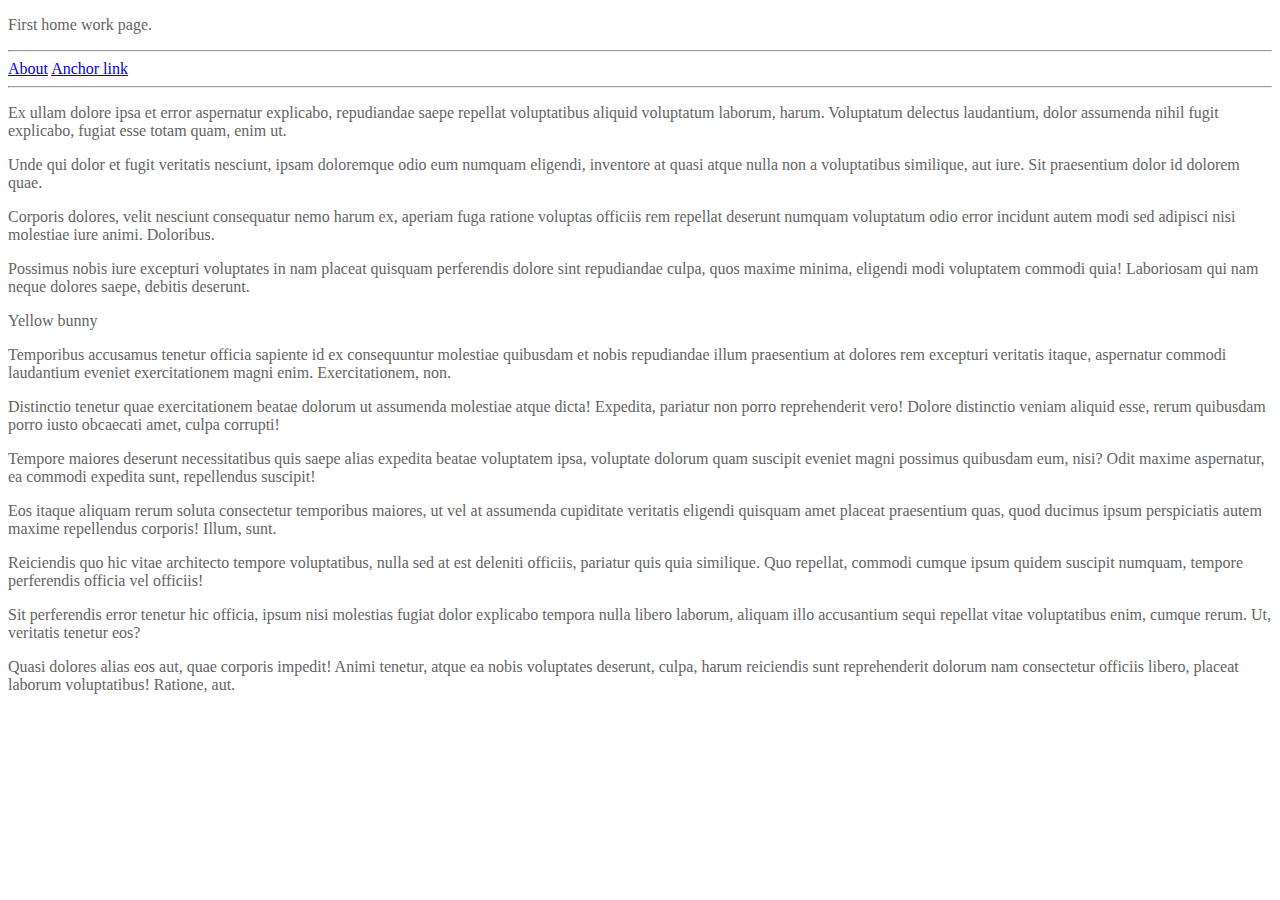
==== about.html @ 7c59e397 "home work2" ====
<!DOCTYPE html>
	 <html lang="en">
		<head>
			<meta charset="UTF-8" />
			<meta http-equiv="X-UA-Compatible" content="IE-edge, chrome=1" />
			<meta name="description" content="Demo Project" />
			<meta neme="keywords" content="web, app, html, css" />
			<meta name="author" content="Maksm Aan" />
			<meta name="viewport" content="width=device-width, initial-scele=1" />
			<link rel="stylesheet" type="text/css" href="css/main.css" />
			<title>HTML homework #1</title>
		</head>
	<body>
		<p title="example">First home work page.</p>
		<!-- comments / hints in the code -->
		<hr>
		<a href="about.html">About</a>
		<a href="#anchor">Anchor link</a>
		<hr>
		<p>Ex ullam dolore ipsa et error aspernatur explicabo, repudiandae saepe repellat voluptatibus aliquid voluptatum laborum, harum. Voluptatum delectus laudantium, dolor assumenda nihil fugit explicabo, fugiat esse totam quam, enim ut.</p>
		<p>Unde qui dolor et fugit veritatis nesciunt, ipsam doloremque odio eum numquam eligendi, inventore at quasi atque nulla non a voluptatibus similique, aut iure. Sit praesentium dolor id dolorem quae.</p>
		<p>Corporis dolores, velit nesciunt consequatur nemo harum ex, aperiam fuga ratione voluptas officiis rem repellat deserunt numquam voluptatum odio error incidunt autem modi sed adipisci nisi molestiae iure animi. Doloribus.</p>
		
		<p>Possimus nobis iure excepturi voluptates in nam placeat quisquam perferendis dolore sint repudiandae culpa, quos maxime minima, eligendi modi voluptatem commodi quia! Laboriosam qui nam neque dolores saepe, debitis deserunt.</p>
		<p id="anchor">Yellow bunny</p>
		<p>Temporibus accusamus tenetur officia sapiente id ex consequuntur molestiae quibusdam et nobis repudiandae illum praesentium at dolores rem excepturi veritatis itaque, aspernatur commodi laudantium eveniet exercitationem magni enim. Exercitationem, non.</p>
		<p>Distinctio tenetur quae exercitationem beatae dolorum ut assumenda molestiae atque dicta! Expedita, pariatur non porro reprehenderit vero! Dolore distinctio veniam aliquid esse, rerum quibusdam porro iusto obcaecati amet, culpa corrupti!</p>
		<p>Tempore maiores deserunt necessitatibus quis saepe alias expedita beatae voluptatem ipsa, voluptate dolorum quam suscipit eveniet magni possimus quibusdam eum, nisi? Odit maxime aspernatur, ea commodi expedita sunt, repellendus suscipit!</p>
		<p>Eos itaque aliquam rerum soluta consectetur temporibus maiores, ut vel at assumenda cupiditate veritatis eligendi quisquam amet placeat praesentium quas, quod ducimus ipsum perspiciatis autem maxime repellendus corporis! Illum, sunt.</p>
		<p>Reiciendis quo hic vitae architecto tempore voluptatibus, nulla sed at est deleniti officiis, pariatur quis quia similique. Quo repellat, commodi cumque ipsum quidem suscipit numquam, tempore perferendis officia vel officiis!</p>
		<p>Sit perferendis error tenetur hic officia, ipsum nisi molestias fugiat dolor explicabo tempora nulla libero laborum, aliquam illo accusantium sequi repellat vitae voluptatibus enim, cumque rerum. Ut, veritatis tenetur eos?</p>
		<p>Quasi dolores alias eos aut, quae corporis impedit! Animi tenetur, atque ea nobis voluptates deserunt, culpa, harum reiciendis sunt reprehenderit dolorum nam consectetur officiis libero, placeat laborum voluptatibus! Ratione, aut.</p>
	</body>
</html>
---- css/main.css ----
body{
	color: #f6f6f6
}

img{
	border-radius: 50%;
	border: 2px solid #fff;
}

p{
	color: #646464;
}

.topic{
	color: #414141;
}
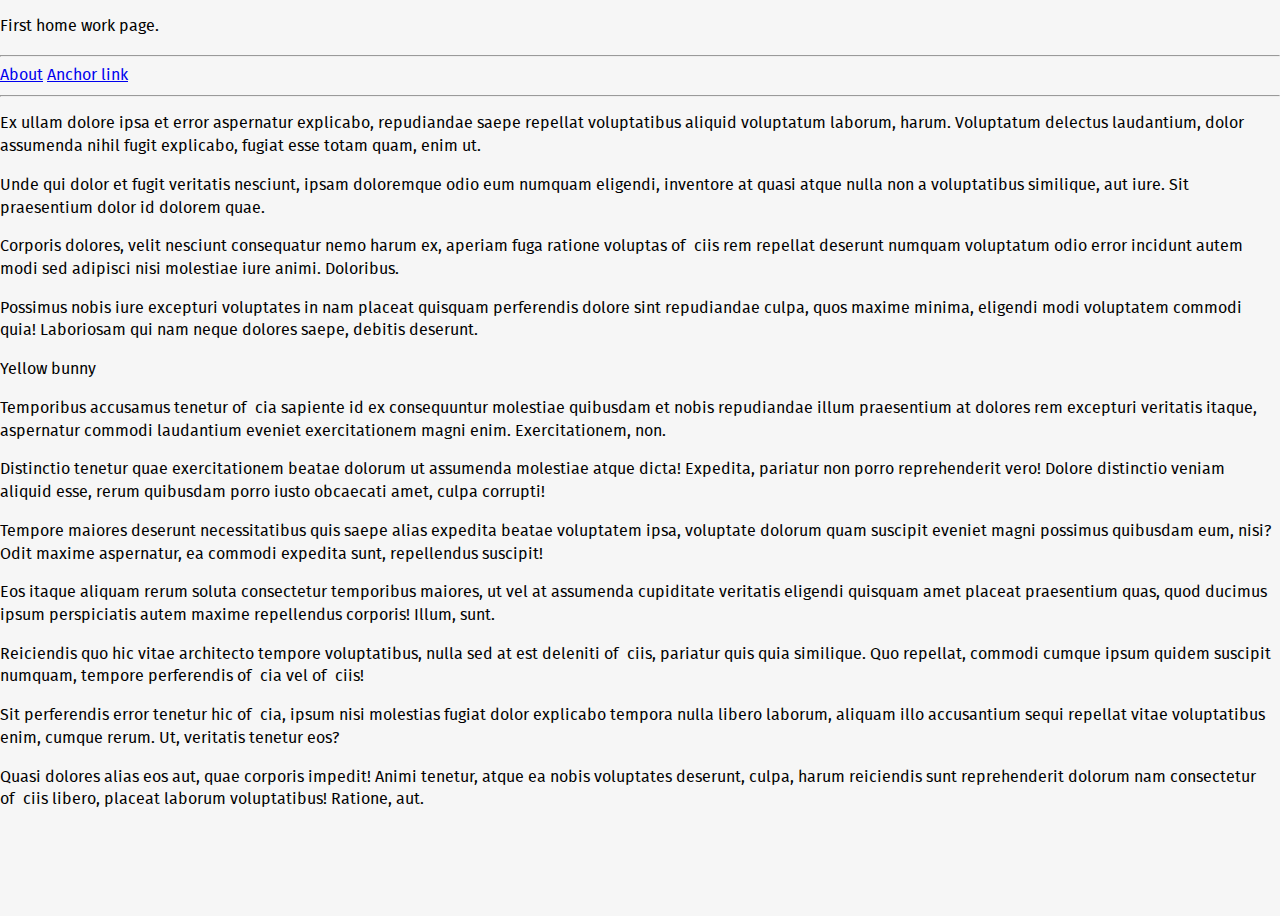
==== commit bd127c9e: "hoem work #3" ====
--- a/about.html
+++ b/about.html
@@ -6,7 +6,7 @@
 			<meta name="description" content="Demo Project" />
 			<meta neme="keywords" content="web, app, html, css" />
 			<meta name="author" content="Maksm Aan" />
-			<meta name="viewport" content="width=device-width, initial-scele=1" />
+			<meta name="viewport" content="width=device-width, initial-scele=1.0" />
 			<link rel="stylesheet" type="text/css" href="css/main.css" />
 			<title>HTML homework #1</title>
 		</head>
--- a/css/main.css
+++ b/css/main.css
@@ -1,16 +1,1736 @@
-body{
-	color: #f6f6f6
-}
-
-img{
-	border-radius: 50%;
-	border: 2px solid #fff;
-}
-
-p{
-	color: #646464;
-}
-
-.topic{
-	color: #414141;
-}+html, body { width: 100%; height: 100%; font-family: 'fira_sansregular'; -webkit-font-smoothing: antialiased; background: #f6f6f6; line-height: 1.42; }
+
+.wrapper { min-height: 100%; overflow: hidden; position: relative; min-width: 960px; }
+
+.wrapper:after { content: ""; height: 50px; display: block; }
+
+footer { background: #414141; height: 50px; margin-top: -50px; position: relative; min-width: 960px; }
+
+.maincontent { padding-bottom: 50px; }
+
+.container { width: 960px; margin: 0 auto; max-width: 940px; }
+
+ul { padding: 0; margin: 0; }
+
+li { list-style: none; }
+
+h1, h2, h3, h4, h5, h6 { margin: 0; font-weight: normal; }
+
+.clearfix:after, .clearfix:before { content: ""; display: table; }
+
+.clearfix:after { clear: both; }
+
+/*! Font Awesome 4.7.0 by @davegandy - http://fontawesome.io - @fontawesome License - http://fontawesome.io/license (Font: SIL OFL 1.1, CSS: MIT License) */
+/* FONT PATH -------------------------- */
+@font-face { font-family: 'FontAwesome'; src: url("../fonts/fontawesome-webfont.eot?v=4.7.0"); src: url("../fonts/fontawesome-webfont.eot?#iefix&v=4.7.0") format("embedded-opentype"), url("../fonts/fontawesome-webfont.woff2?v=4.7.0") format("woff2"), url("../fonts/fontawesome-webfont.woff?v=4.7.0") format("woff"), url("../fonts/fontawesome-webfont.ttf") format("truetype"), url("../fonts/fontawesome-webfont.svg?v=4.7.0#fontawesomeregular") format("svg"); font-weight: normal; font-style: normal; }
+
+.fa { display: inline-block; font: normal normal normal 14px/1 FontAwesome; font-size: inherit; text-rendering: auto; -webkit-font-smoothing: antialiased; -moz-osx-font-smoothing: grayscale; }
+
+/* makes the font 33% larger relative to the icon container */
+.fa-lg { font-size: 1.33333333em; line-height: 0.75em; vertical-align: -15%; }
+
+.fa-2x { font-size: 2em; }
+
+.fa-3x { font-size: 3em; }
+
+.fa-4x { font-size: 4em; }
+
+.fa-5x { font-size: 5em; }
+
+.fa-fw { width: 1.28571429em; text-align: center; }
+
+.fa-ul { padding-left: 0; margin-left: 2.14285714em; list-style-type: none; }
+
+.fa-ul > li { position: relative; }
+
+.fa-li { position: absolute; left: -2.14285714em; width: 2.14285714em; top: 0.14285714em; text-align: center; }
+
+.fa-li.fa-lg { left: -1.85714286em; }
+
+.fa-border { padding: .2em .25em .15em; border: solid 0.08em #eeeeee; border-radius: .1em; }
+
+.fa-pull-left { float: left; }
+
+.fa-pull-right { float: right; }
+
+.fa.fa-pull-left { margin-right: .3em; }
+
+.fa.fa-pull-right { margin-left: .3em; }
+
+/* Deprecated as of 4.4.0 */
+.pull-right { float: right; }
+
+.pull-left { float: left; }
+
+.fa.pull-left { margin-right: .3em; }
+
+.fa.pull-right { margin-left: .3em; }
+
+.fa-spin { -webkit-animation: fa-spin 2s infinite linear; animation: fa-spin 2s infinite linear; }
+
+.fa-pulse { -webkit-animation: fa-spin 1s infinite steps(8); animation: fa-spin 1s infinite steps(8); }
+
+@-webkit-keyframes fa-spin { 0% { -webkit-transform: rotate(0deg);
+    transform: rotate(0deg); }
+  100% { -webkit-transform: rotate(359deg);
+    transform: rotate(359deg); } }
+
+@keyframes fa-spin { 0% { -webkit-transform: rotate(0deg);
+    transform: rotate(0deg); }
+  100% { -webkit-transform: rotate(359deg);
+    transform: rotate(359deg); } }
+
+.fa-rotate-90 { -ms-filter: "progid:DXImageTransform.Microsoft.BasicImage(rotation=1)"; -webkit-transform: rotate(90deg); -ms-transform: rotate(90deg); transform: rotate(90deg); }
+
+.fa-rotate-180 { -ms-filter: "progid:DXImageTransform.Microsoft.BasicImage(rotation=2)"; -webkit-transform: rotate(180deg); -ms-transform: rotate(180deg); transform: rotate(180deg); }
+
+.fa-rotate-270 { -ms-filter: "progid:DXImageTransform.Microsoft.BasicImage(rotation=3)"; -webkit-transform: rotate(270deg); -ms-transform: rotate(270deg); transform: rotate(270deg); }
+
+.fa-flip-horizontal { -ms-filter: "progid:DXImageTransform.Microsoft.BasicImage(rotation=0, mirror=1)"; -webkit-transform: scale(-1, 1); -ms-transform: scale(-1, 1); transform: scale(-1, 1); }
+
+.fa-flip-vertical { -ms-filter: "progid:DXImageTransform.Microsoft.BasicImage(rotation=2, mirror=1)"; -webkit-transform: scale(1, -1); -ms-transform: scale(1, -1); transform: scale(1, -1); }
+
+:root .fa-rotate-90, :root .fa-rotate-180, :root .fa-rotate-270, :root .fa-flip-horizontal, :root .fa-flip-vertical { -webkit-filter: none; filter: none; }
+
+.fa-stack { position: relative; display: inline-block; width: 2em; height: 2em; line-height: 2em; vertical-align: middle; }
+
+.fa-stack-1x, .fa-stack-2x { position: absolute; left: 0; width: 100%; text-align: center; }
+
+.fa-stack-1x { line-height: inherit; }
+
+.fa-stack-2x { font-size: 2em; }
+
+.fa-inverse { color: #ffffff; }
+
+/* Font Awesome uses the Unicode Private Use Area (PUA) to ensure screen readers do not read off random characters that represent icons */
+.fa-glass:before { content: "\f000"; }
+
+.fa-music:before { content: "\f001"; }
+
+.fa-search:before { content: "\f002"; }
+
+.fa-envelope-o:before { content: "\f003"; }
+
+.fa-heart:before { content: "\f004"; }
+
+.fa-star:before { content: "\f005"; }
+
+.fa-star-o:before { content: "\f006"; }
+
+.fa-user:before { content: "\f007"; }
+
+.fa-film:before { content: "\f008"; }
+
+.fa-th-large:before { content: "\f009"; }
+
+.fa-th:before { content: "\f00a"; }
+
+.fa-th-list:before { content: "\f00b"; }
+
+.fa-check:before { content: "\f00c"; }
+
+.fa-remove:before, .fa-close:before, .fa-times:before { content: "\f00d"; }
+
+.fa-search-plus:before { content: "\f00e"; }
+
+.fa-search-minus:before { content: "\f010"; }
+
+.fa-power-off:before { content: "\f011"; }
+
+.fa-signal:before { content: "\f012"; }
+
+.fa-gear:before, .fa-cog:before { content: "\f013"; }
+
+.fa-trash-o:before { content: "\f014"; }
+
+.fa-home:before { content: "\f015"; }
+
+.fa-file-o:before { content: "\f016"; }
+
+.fa-clock-o:before { content: "\f017"; }
+
+.fa-road:before { content: "\f018"; }
+
+.fa-download:before { content: "\f019"; }
+
+.fa-arrow-circle-o-down:before { content: "\f01a"; }
+
+.fa-arrow-circle-o-up:before { content: "\f01b"; }
+
+.fa-inbox:before { content: "\f01c"; }
+
+.fa-play-circle-o:before { content: "\f01d"; }
+
+.fa-rotate-right:before, .fa-repeat:before { content: "\f01e"; }
+
+.fa-refresh:before { content: "\f021"; }
+
+.fa-list-alt:before { content: "\f022"; }
+
+.fa-lock:before { content: "\f023"; }
+
+.fa-flag:before { content: "\f024"; }
+
+.fa-headphones:before { content: "\f025"; }
+
+.fa-volume-off:before { content: "\f026"; }
+
+.fa-volume-down:before { content: "\f027"; }
+
+.fa-volume-up:before { content: "\f028"; }
+
+.fa-qrcode:before { content: "\f029"; }
+
+.fa-barcode:before { content: "\f02a"; }
+
+.fa-tag:before { content: "\f02b"; }
+
+.fa-tags:before { content: "\f02c"; }
+
+.fa-book:before { content: "\f02d"; }
+
+.fa-bookmark:before { content: "\f02e"; }
+
+.fa-print:before { content: "\f02f"; }
+
+.fa-camera:before { content: "\f030"; }
+
+.fa-font:before { content: "\f031"; }
+
+.fa-bold:before { content: "\f032"; }
+
+.fa-italic:before { content: "\f033"; }
+
+.fa-text-height:before { content: "\f034"; }
+
+.fa-text-width:before { content: "\f035"; }
+
+.fa-align-left:before { content: "\f036"; }
+
+.fa-align-center:before { content: "\f037"; }
+
+.fa-align-right:before { content: "\f038"; }
+
+.fa-align-justify:before { content: "\f039"; }
+
+.fa-list:before { content: "\f03a"; }
+
+.fa-dedent:before, .fa-outdent:before { content: "\f03b"; }
+
+.fa-indent:before { content: "\f03c"; }
+
+.fa-video-camera:before { content: "\f03d"; }
+
+.fa-photo:before, .fa-image:before, .fa-picture-o:before { content: "\f03e"; }
+
+.fa-pencil:before { content: "\f040"; }
+
+.fa-map-marker:before { content: "\f041"; }
+
+.fa-adjust:before { content: "\f042"; }
+
+.fa-tint:before { content: "\f043"; }
+
+.fa-edit:before, .fa-pencil-square-o:before { content: "\f044"; }
+
+.fa-share-square-o:before { content: "\f045"; }
+
+.fa-check-square-o:before { content: "\f046"; }
+
+.fa-arrows:before { content: "\f047"; }
+
+.fa-step-backward:before { content: "\f048"; }
+
+.fa-fast-backward:before { content: "\f049"; }
+
+.fa-backward:before { content: "\f04a"; }
+
+.fa-play:before { content: "\f04b"; }
+
+.fa-pause:before { content: "\f04c"; }
+
+.fa-stop:before { content: "\f04d"; }
+
+.fa-forward:before { content: "\f04e"; }
+
+.fa-fast-forward:before { content: "\f050"; }
+
+.fa-step-forward:before { content: "\f051"; }
+
+.fa-eject:before { content: "\f052"; }
+
+.fa-chevron-left:before { content: "\f053"; }
+
+.fa-chevron-right:before { content: "\f054"; }
+
+.fa-plus-circle:before { content: "\f055"; }
+
+.fa-minus-circle:before { content: "\f056"; }
+
+.fa-times-circle:before { content: "\f057"; }
+
+.fa-check-circle:before { content: "\f058"; }
+
+.fa-question-circle:before { content: "\f059"; }
+
+.fa-info-circle:before { content: "\f05a"; }
+
+.fa-crosshairs:before { content: "\f05b"; }
+
+.fa-times-circle-o:before { content: "\f05c"; }
+
+.fa-check-circle-o:before { content: "\f05d"; }
+
+.fa-ban:before { content: "\f05e"; }
+
+.fa-arrow-left:before { content: "\f060"; }
+
+.fa-arrow-right:before { content: "\f061"; }
+
+.fa-arrow-up:before { content: "\f062"; }
+
+.fa-arrow-down:before { content: "\f063"; }
+
+.fa-mail-forward:before, .fa-share:before { content: "\f064"; }
+
+.fa-expand:before { content: "\f065"; }
+
+.fa-compress:before { content: "\f066"; }
+
+.fa-plus:before { content: "\f067"; }
+
+.fa-minus:before { content: "\f068"; }
+
+.fa-asterisk:before { content: "\f069"; }
+
+.fa-exclamation-circle:before { content: "\f06a"; }
+
+.fa-gift:before { content: "\f06b"; }
+
+.fa-leaf:before { content: "\f06c"; }
+
+.fa-fire:before { content: "\f06d"; }
+
+.fa-eye:before { content: "\f06e"; }
+
+.fa-eye-slash:before { content: "\f070"; }
+
+.fa-warning:before, .fa-exclamation-triangle:before { content: "\f071"; }
+
+.fa-plane:before { content: "\f072"; }
+
+.fa-calendar:before { content: "\f073"; }
+
+.fa-random:before { content: "\f074"; }
+
+.fa-comment:before { content: "\f075"; }
+
+.fa-magnet:before { content: "\f076"; }
+
+.fa-chevron-up:before { content: "\f077"; }
+
+.fa-chevron-down:before { content: "\f078"; }
+
+.fa-retweet:before { content: "\f079"; }
+
+.fa-shopping-cart:before { content: "\f07a"; }
+
+.fa-folder:before { content: "\f07b"; }
+
+.fa-folder-open:before { content: "\f07c"; }
+
+.fa-arrows-v:before { content: "\f07d"; }
+
+.fa-arrows-h:before { content: "\f07e"; }
+
+.fa-bar-chart-o:before, .fa-bar-chart:before { content: "\f080"; }
+
+.fa-twitter-square:before { content: "\f081"; }
+
+.fa-facebook-square:before { content: "\f082"; }
+
+.fa-camera-retro:before { content: "\f083"; }
+
+.fa-key:before { content: "\f084"; }
+
+.fa-gears:before, .fa-cogs:before { content: "\f085"; }
+
+.fa-comments:before { content: "\f086"; }
+
+.fa-thumbs-o-up:before { content: "\f087"; }
+
+.fa-thumbs-o-down:before { content: "\f088"; }
+
+.fa-star-half:before { content: "\f089"; }
+
+.fa-heart-o:before { content: "\f08a"; }
+
+.fa-sign-out:before { content: "\f08b"; }
+
+.fa-linkedin-square:before { content: "\f08c"; }
+
+.fa-thumb-tack:before { content: "\f08d"; }
+
+.fa-external-link:before { content: "\f08e"; }
+
+.fa-sign-in:before { content: "\f090"; }
+
+.fa-trophy:before { content: "\f091"; }
+
+.fa-github-square:before { content: "\f092"; }
+
+.fa-upload:before { content: "\f093"; }
+
+.fa-lemon-o:before { content: "\f094"; }
+
+.fa-phone:before { content: "\f095"; }
+
+.fa-square-o:before { content: "\f096"; }
+
+.fa-bookmark-o:before { content: "\f097"; }
+
+.fa-phone-square:before { content: "\f098"; }
+
+.fa-twitter:before { content: "\f099"; }
+
+.fa-facebook-f:before, .fa-facebook:before { content: "\f09a"; }
+
+.fa-github:before { content: "\f09b"; }
+
+.fa-unlock:before { content: "\f09c"; }
+
+.fa-credit-card:before { content: "\f09d"; }
+
+.fa-feed:before, .fa-rss:before { content: "\f09e"; }
+
+.fa-hdd-o:before { content: "\f0a0"; }
+
+.fa-bullhorn:before { content: "\f0a1"; }
+
+.fa-bell:before { content: "\f0f3"; }
+
+.fa-certificate:before { content: "\f0a3"; }
+
+.fa-hand-o-right:before { content: "\f0a4"; }
+
+.fa-hand-o-left:before { content: "\f0a5"; }
+
+.fa-hand-o-up:before { content: "\f0a6"; }
+
+.fa-hand-o-down:before { content: "\f0a7"; }
+
+.fa-arrow-circle-left:before { content: "\f0a8"; }
+
+.fa-arrow-circle-right:before { content: "\f0a9"; }
+
+.fa-arrow-circle-up:before { content: "\f0aa"; }
+
+.fa-arrow-circle-down:before { content: "\f0ab"; }
+
+.fa-globe:before { content: "\f0ac"; }
+
+.fa-wrench:before { content: "\f0ad"; }
+
+.fa-tasks:before { content: "\f0ae"; }
+
+.fa-filter:before { content: "\f0b0"; }
+
+.fa-briefcase:before { content: "\f0b1"; }
+
+.fa-arrows-alt:before { content: "\f0b2"; }
+
+.fa-group:before, .fa-users:before { content: "\f0c0"; }
+
+.fa-chain:before, .fa-link:before { content: "\f0c1"; }
+
+.fa-cloud:before { content: "\f0c2"; }
+
+.fa-flask:before { content: "\f0c3"; }
+
+.fa-cut:before, .fa-scissors:before { content: "\f0c4"; }
+
+.fa-copy:before, .fa-files-o:before { content: "\f0c5"; }
+
+.fa-paperclip:before { content: "\f0c6"; }
+
+.fa-save:before, .fa-floppy-o:before { content: "\f0c7"; }
+
+.fa-square:before { content: "\f0c8"; }
+
+.fa-navicon:before, .fa-reorder:before, .fa-bars:before { content: "\f0c9"; }
+
+.fa-list-ul:before { content: "\f0ca"; }
+
+.fa-list-ol:before { content: "\f0cb"; }
+
+.fa-strikethrough:before { content: "\f0cc"; }
+
+.fa-underline:before { content: "\f0cd"; }
+
+.fa-table:before { content: "\f0ce"; }
+
+.fa-magic:before { content: "\f0d0"; }
+
+.fa-truck:before { content: "\f0d1"; }
+
+.fa-pinterest:before { content: "\f0d2"; }
+
+.fa-pinterest-square:before { content: "\f0d3"; }
+
+.fa-google-plus-square:before { content: "\f0d4"; }
+
+.fa-google-plus:before { content: "\f0d5"; }
+
+.fa-money:before { content: "\f0d6"; }
+
+.fa-caret-down:before { content: "\f0d7"; }
+
+.fa-caret-up:before { content: "\f0d8"; }
+
+.fa-caret-left:before { content: "\f0d9"; }
+
+.fa-caret-right:before { content: "\f0da"; }
+
+.fa-columns:before { content: "\f0db"; }
+
+.fa-unsorted:before, .fa-sort:before { content: "\f0dc"; }
+
+.fa-sort-down:before, .fa-sort-desc:before { content: "\f0dd"; }
+
+.fa-sort-up:before, .fa-sort-asc:before { content: "\f0de"; }
+
+.fa-envelope:before { content: "\f0e0"; }
+
+.fa-linkedin:before { content: "\f0e1"; }
+
+.fa-rotate-left:before, .fa-undo:before { content: "\f0e2"; }
+
+.fa-legal:before, .fa-gavel:before { content: "\f0e3"; }
+
+.fa-dashboard:before, .fa-tachometer:before { content: "\f0e4"; }
+
+.fa-comment-o:before { content: "\f0e5"; }
+
+.fa-comments-o:before { content: "\f0e6"; }
+
+.fa-flash:before, .fa-bolt:before { content: "\f0e7"; }
+
+.fa-sitemap:before { content: "\f0e8"; }
+
+.fa-umbrella:before { content: "\f0e9"; }
+
+.fa-paste:before, .fa-clipboard:before { content: "\f0ea"; }
+
+.fa-lightbulb-o:before { content: "\f0eb"; }
+
+.fa-exchange:before { content: "\f0ec"; }
+
+.fa-cloud-download:before { content: "\f0ed"; }
+
+.fa-cloud-upload:before { content: "\f0ee"; }
+
+.fa-user-md:before { content: "\f0f0"; }
+
+.fa-stethoscope:before { content: "\f0f1"; }
+
+.fa-suitcase:before { content: "\f0f2"; }
+
+.fa-bell-o:before { content: "\f0a2"; }
+
+.fa-coffee:before { content: "\f0f4"; }
+
+.fa-cutlery:before { content: "\f0f5"; }
+
+.fa-file-text-o:before { content: "\f0f6"; }
+
+.fa-building-o:before { content: "\f0f7"; }
+
+.fa-hospital-o:before { content: "\f0f8"; }
+
+.fa-ambulance:before { content: "\f0f9"; }
+
+.fa-medkit:before { content: "\f0fa"; }
+
+.fa-fighter-jet:before { content: "\f0fb"; }
+
+.fa-beer:before { content: "\f0fc"; }
+
+.fa-h-square:before { content: "\f0fd"; }
+
+.fa-plus-square:before { content: "\f0fe"; }
+
+.fa-angle-double-left:before { content: "\f100"; }
+
+.fa-angle-double-right:before { content: "\f101"; }
+
+.fa-angle-double-up:before { content: "\f102"; }
+
+.fa-angle-double-down:before { content: "\f103"; }
+
+.fa-angle-left:before { content: "\f104"; }
+
+.fa-angle-right:before { content: "\f105"; }
+
+.fa-angle-up:before { content: "\f106"; }
+
+.fa-angle-down:before { content: "\f107"; }
+
+.fa-desktop:before { content: "\f108"; }
+
+.fa-laptop:before { content: "\f109"; }
+
+.fa-tablet:before { content: "\f10a"; }
+
+.fa-mobile-phone:before, .fa-mobile:before { content: "\f10b"; }
+
+.fa-circle-o:before { content: "\f10c"; }
+
+.fa-quote-left:before { content: "\f10d"; }
+
+.fa-quote-right:before { content: "\f10e"; }
+
+.fa-spinner:before { content: "\f110"; }
+
+.fa-circle:before { content: "\f111"; }
+
+.fa-mail-reply:before, .fa-reply:before { content: "\f112"; }
+
+.fa-github-alt:before { content: "\f113"; }
+
+.fa-folder-o:before { content: "\f114"; }
+
+.fa-folder-open-o:before { content: "\f115"; }
+
+.fa-smile-o:before { content: "\f118"; }
+
+.fa-frown-o:before { content: "\f119"; }
+
+.fa-meh-o:before { content: "\f11a"; }
+
+.fa-gamepad:before { content: "\f11b"; }
+
+.fa-keyboard-o:before { content: "\f11c"; }
+
+.fa-flag-o:before { content: "\f11d"; }
+
+.fa-flag-checkered:before { content: "\f11e"; }
+
+.fa-terminal:before { content: "\f120"; }
+
+.fa-code:before { content: "\f121"; }
+
+.fa-mail-reply-all:before, .fa-reply-all:before { content: "\f122"; }
+
+.fa-star-half-empty:before, .fa-star-half-full:before, .fa-star-half-o:before { content: "\f123"; }
+
+.fa-location-arrow:before { content: "\f124"; }
+
+.fa-crop:before { content: "\f125"; }
+
+.fa-code-fork:before { content: "\f126"; }
+
+.fa-unlink:before, .fa-chain-broken:before { content: "\f127"; }
+
+.fa-question:before { content: "\f128"; }
+
+.fa-info:before { content: "\f129"; }
+
+.fa-exclamation:before { content: "\f12a"; }
+
+.fa-superscript:before { content: "\f12b"; }
+
+.fa-subscript:before { content: "\f12c"; }
+
+.fa-eraser:before { content: "\f12d"; }
+
+.fa-puzzle-piece:before { content: "\f12e"; }
+
+.fa-microphone:before { content: "\f130"; }
+
+.fa-microphone-slash:before { content: "\f131"; }
+
+.fa-shield:before { content: "\f132"; }
+
+.fa-calendar-o:before { content: "\f133"; }
+
+.fa-fire-extinguisher:before { content: "\f134"; }
+
+.fa-rocket:before { content: "\f135"; }
+
+.fa-maxcdn:before { content: "\f136"; }
+
+.fa-chevron-circle-left:before { content: "\f137"; }
+
+.fa-chevron-circle-right:before { content: "\f138"; }
+
+.fa-chevron-circle-up:before { content: "\f139"; }
+
+.fa-chevron-circle-down:before { content: "\f13a"; }
+
+.fa-html5:before { content: "\f13b"; }
+
+.fa-css3:before { content: "\f13c"; }
+
+.fa-anchor:before { content: "\f13d"; }
+
+.fa-unlock-alt:before { content: "\f13e"; }
+
+.fa-bullseye:before { content: "\f140"; }
+
+.fa-ellipsis-h:before { content: "\f141"; }
+
+.fa-ellipsis-v:before { content: "\f142"; }
+
+.fa-rss-square:before { content: "\f143"; }
+
+.fa-play-circle:before { content: "\f144"; }
+
+.fa-ticket:before { content: "\f145"; }
+
+.fa-minus-square:before { content: "\f146"; }
+
+.fa-minus-square-o:before { content: "\f147"; }
+
+.fa-level-up:before { content: "\f148"; }
+
+.fa-level-down:before { content: "\f149"; }
+
+.fa-check-square:before { content: "\f14a"; }
+
+.fa-pencil-square:before { content: "\f14b"; }
+
+.fa-external-link-square:before { content: "\f14c"; }
+
+.fa-share-square:before { content: "\f14d"; }
+
+.fa-compass:before { content: "\f14e"; }
+
+.fa-toggle-down:before, .fa-caret-square-o-down:before { content: "\f150"; }
+
+.fa-toggle-up:before, .fa-caret-square-o-up:before { content: "\f151"; }
+
+.fa-toggle-right:before, .fa-caret-square-o-right:before { content: "\f152"; }
+
+.fa-euro:before, .fa-eur:before { content: "\f153"; }
+
+.fa-gbp:before { content: "\f154"; }
+
+.fa-dollar:before, .fa-usd:before { content: "\f155"; }
+
+.fa-rupee:before, .fa-inr:before { content: "\f156"; }
+
+.fa-cny:before, .fa-rmb:before, .fa-yen:before, .fa-jpy:before { content: "\f157"; }
+
+.fa-ruble:before, .fa-rouble:before, .fa-rub:before { content: "\f158"; }
+
+.fa-won:before, .fa-krw:before { content: "\f159"; }
+
+.fa-bitcoin:before, .fa-btc:before { content: "\f15a"; }
+
+.fa-file:before { content: "\f15b"; }
+
+.fa-file-text:before { content: "\f15c"; }
+
+.fa-sort-alpha-asc:before { content: "\f15d"; }
+
+.fa-sort-alpha-desc:before { content: "\f15e"; }
+
+.fa-sort-amount-asc:before { content: "\f160"; }
+
+.fa-sort-amount-desc:before { content: "\f161"; }
+
+.fa-sort-numeric-asc:before { content: "\f162"; }
+
+.fa-sort-numeric-desc:before { content: "\f163"; }
+
+.fa-thumbs-up:before { content: "\f164"; }
+
+.fa-thumbs-down:before { content: "\f165"; }
+
+.fa-youtube-square:before { content: "\f166"; }
+
+.fa-youtube:before { content: "\f167"; }
+
+.fa-xing:before { content: "\f168"; }
+
+.fa-xing-square:before { content: "\f169"; }
+
+.fa-youtube-play:before { content: "\f16a"; }
+
+.fa-dropbox:before { content: "\f16b"; }
+
+.fa-stack-overflow:before { content: "\f16c"; }
+
+.fa-instagram:before { content: "\f16d"; }
+
+.fa-flickr:before { content: "\f16e"; }
+
+.fa-adn:before { content: "\f170"; }
+
+.fa-bitbucket:before { content: "\f171"; }
+
+.fa-bitbucket-square:before { content: "\f172"; }
+
+.fa-tumblr:before { content: "\f173"; }
+
+.fa-tumblr-square:before { content: "\f174"; }
+
+.fa-long-arrow-down:before { content: "\f175"; }
+
+.fa-long-arrow-up:before { content: "\f176"; }
+
+.fa-long-arrow-left:before { content: "\f177"; }
+
+.fa-long-arrow-right:before { content: "\f178"; }
+
+.fa-apple:before { content: "\f179"; }
+
+.fa-windows:before { content: "\f17a"; }
+
+.fa-android:before { content: "\f17b"; }
+
+.fa-linux:before { content: "\f17c"; }
+
+.fa-dribbble:before { content: "\f17d"; }
+
+.fa-skype:before { content: "\f17e"; }
+
+.fa-foursquare:before { content: "\f180"; }
+
+.fa-trello:before { content: "\f181"; }
+
+.fa-female:before { content: "\f182"; }
+
+.fa-male:before { content: "\f183"; }
+
+.fa-gittip:before, .fa-gratipay:before { content: "\f184"; }
+
+.fa-sun-o:before { content: "\f185"; }
+
+.fa-moon-o:before { content: "\f186"; }
+
+.fa-archive:before { content: "\f187"; }
+
+.fa-bug:before { content: "\f188"; }
+
+.fa-vk:before { content: "\f189"; }
+
+.fa-weibo:before { content: "\f18a"; }
+
+.fa-renren:before { content: "\f18b"; }
+
+.fa-pagelines:before { content: "\f18c"; }
+
+.fa-stack-exchange:before { content: "\f18d"; }
+
+.fa-arrow-circle-o-right:before { content: "\f18e"; }
+
+.fa-arrow-circle-o-left:before { content: "\f190"; }
+
+.fa-toggle-left:before, .fa-caret-square-o-left:before { content: "\f191"; }
+
+.fa-dot-circle-o:before { content: "\f192"; }
+
+.fa-wheelchair:before { content: "\f193"; }
+
+.fa-vimeo-square:before { content: "\f194"; }
+
+.fa-turkish-lira:before, .fa-try:before { content: "\f195"; }
+
+.fa-plus-square-o:before { content: "\f196"; }
+
+.fa-space-shuttle:before { content: "\f197"; }
+
+.fa-slack:before { content: "\f198"; }
+
+.fa-envelope-square:before { content: "\f199"; }
+
+.fa-wordpress:before { content: "\f19a"; }
+
+.fa-openid:before { content: "\f19b"; }
+
+.fa-institution:before, .fa-bank:before, .fa-university:before { content: "\f19c"; }
+
+.fa-mortar-board:before, .fa-graduation-cap:before { content: "\f19d"; }
+
+.fa-yahoo:before { content: "\f19e"; }
+
+.fa-google:before { content: "\f1a0"; }
+
+.fa-reddit:before { content: "\f1a1"; }
+
+.fa-reddit-square:before { content: "\f1a2"; }
+
+.fa-stumbleupon-circle:before { content: "\f1a3"; }
+
+.fa-stumbleupon:before { content: "\f1a4"; }
+
+.fa-delicious:before { content: "\f1a5"; }
+
+.fa-digg:before { content: "\f1a6"; }
+
+.fa-pied-piper-pp:before { content: "\f1a7"; }
+
+.fa-pied-piper-alt:before { content: "\f1a8"; }
+
+.fa-drupal:before { content: "\f1a9"; }
+
+.fa-joomla:before { content: "\f1aa"; }
+
+.fa-language:before { content: "\f1ab"; }
+
+.fa-fax:before { content: "\f1ac"; }
+
+.fa-building:before { content: "\f1ad"; }
+
+.fa-child:before { content: "\f1ae"; }
+
+.fa-paw:before { content: "\f1b0"; }
+
+.fa-spoon:before { content: "\f1b1"; }
+
+.fa-cube:before { content: "\f1b2"; }
+
+.fa-cubes:before { content: "\f1b3"; }
+
+.fa-behance:before { content: "\f1b4"; }
+
+.fa-behance-square:before { content: "\f1b5"; }
+
+.fa-steam:before { content: "\f1b6"; }
+
+.fa-steam-square:before { content: "\f1b7"; }
+
+.fa-recycle:before { content: "\f1b8"; }
+
+.fa-automobile:before, .fa-car:before { content: "\f1b9"; }
+
+.fa-cab:before, .fa-taxi:before { content: "\f1ba"; }
+
+.fa-tree:before { content: "\f1bb"; }
+
+.fa-spotify:before { content: "\f1bc"; }
+
+.fa-deviantart:before { content: "\f1bd"; }
+
+.fa-soundcloud:before { content: "\f1be"; }
+
+.fa-database:before { content: "\f1c0"; }
+
+.fa-file-pdf-o:before { content: "\f1c1"; }
+
+.fa-file-word-o:before { content: "\f1c2"; }
+
+.fa-file-excel-o:before { content: "\f1c3"; }
+
+.fa-file-powerpoint-o:before { content: "\f1c4"; }
+
+.fa-file-photo-o:before, .fa-file-picture-o:before, .fa-file-image-o:before { content: "\f1c5"; }
+
+.fa-file-zip-o:before, .fa-file-archive-o:before { content: "\f1c6"; }
+
+.fa-file-sound-o:before, .fa-file-audio-o:before { content: "\f1c7"; }
+
+.fa-file-movie-o:before, .fa-file-video-o:before { content: "\f1c8"; }
+
+.fa-file-code-o:before { content: "\f1c9"; }
+
+.fa-vine:before { content: "\f1ca"; }
+
+.fa-codepen:before { content: "\f1cb"; }
+
+.fa-jsfiddle:before { content: "\f1cc"; }
+
+.fa-life-bouy:before, .fa-life-buoy:before, .fa-life-saver:before, .fa-support:before, .fa-life-ring:before { content: "\f1cd"; }
+
+.fa-circle-o-notch:before { content: "\f1ce"; }
+
+.fa-ra:before, .fa-resistance:before, .fa-rebel:before { content: "\f1d0"; }
+
+.fa-ge:before, .fa-empire:before { content: "\f1d1"; }
+
+.fa-git-square:before { content: "\f1d2"; }
+
+.fa-git:before { content: "\f1d3"; }
+
+.fa-y-combinator-square:before, .fa-yc-square:before, .fa-hacker-news:before { content: "\f1d4"; }
+
+.fa-tencent-weibo:before { content: "\f1d5"; }
+
+.fa-qq:before { content: "\f1d6"; }
+
+.fa-wechat:before, .fa-weixin:before { content: "\f1d7"; }
+
+.fa-send:before, .fa-paper-plane:before { content: "\f1d8"; }
+
+.fa-send-o:before, .fa-paper-plane-o:before { content: "\f1d9"; }
+
+.fa-history:before { content: "\f1da"; }
+
+.fa-circle-thin:before { content: "\f1db"; }
+
+.fa-header:before { content: "\f1dc"; }
+
+.fa-paragraph:before { content: "\f1dd"; }
+
+.fa-sliders:before { content: "\f1de"; }
+
+.fa-share-alt:before { content: "\f1e0"; }
+
+.fa-share-alt-square:before { content: "\f1e1"; }
+
+.fa-bomb:before { content: "\f1e2"; }
+
+.fa-soccer-ball-o:before, .fa-futbol-o:before { content: "\f1e3"; }
+
+.fa-tty:before { content: "\f1e4"; }
+
+.fa-binoculars:before { content: "\f1e5"; }
+
+.fa-plug:before { content: "\f1e6"; }
+
+.fa-slideshare:before { content: "\f1e7"; }
+
+.fa-twitch:before { content: "\f1e8"; }
+
+.fa-yelp:before { content: "\f1e9"; }
+
+.fa-newspaper-o:before { content: "\f1ea"; }
+
+.fa-wifi:before { content: "\f1eb"; }
+
+.fa-calculator:before { content: "\f1ec"; }
+
+.fa-paypal:before { content: "\f1ed"; }
+
+.fa-google-wallet:before { content: "\f1ee"; }
+
+.fa-cc-visa:before { content: "\f1f0"; }
+
+.fa-cc-mastercard:before { content: "\f1f1"; }
+
+.fa-cc-discover:before { content: "\f1f2"; }
+
+.fa-cc-amex:before { content: "\f1f3"; }
+
+.fa-cc-paypal:before { content: "\f1f4"; }
+
+.fa-cc-stripe:before { content: "\f1f5"; }
+
+.fa-bell-slash:before { content: "\f1f6"; }
+
+.fa-bell-slash-o:before { content: "\f1f7"; }
+
+.fa-trash:before { content: "\f1f8"; }
+
+.fa-copyright:before { content: "\f1f9"; }
+
+.fa-at:before { content: "\f1fa"; }
+
+.fa-eyedropper:before { content: "\f1fb"; }
+
+.fa-paint-brush:before { content: "\f1fc"; }
+
+.fa-birthday-cake:before { content: "\f1fd"; }
+
+.fa-area-chart:before { content: "\f1fe"; }
+
+.fa-pie-chart:before { content: "\f200"; }
+
+.fa-line-chart:before { content: "\f201"; }
+
+.fa-lastfm:before { content: "\f202"; }
+
+.fa-lastfm-square:before { content: "\f203"; }
+
+.fa-toggle-off:before { content: "\f204"; }
+
+.fa-toggle-on:before { content: "\f205"; }
+
+.fa-bicycle:before { content: "\f206"; }
+
+.fa-bus:before { content: "\f207"; }
+
+.fa-ioxhost:before { content: "\f208"; }
+
+.fa-angellist:before { content: "\f209"; }
+
+.fa-cc:before { content: "\f20a"; }
+
+.fa-shekel:before, .fa-sheqel:before, .fa-ils:before { content: "\f20b"; }
+
+.fa-meanpath:before { content: "\f20c"; }
+
+.fa-buysellads:before { content: "\f20d"; }
+
+.fa-connectdevelop:before { content: "\f20e"; }
+
+.fa-dashcube:before { content: "\f210"; }
+
+.fa-forumbee:before { content: "\f211"; }
+
+.fa-leanpub:before { content: "\f212"; }
+
+.fa-sellsy:before { content: "\f213"; }
+
+.fa-shirtsinbulk:before { content: "\f214"; }
+
+.fa-simplybuilt:before { content: "\f215"; }
+
+.fa-skyatlas:before { content: "\f216"; }
+
+.fa-cart-plus:before { content: "\f217"; }
+
+.fa-cart-arrow-down:before { content: "\f218"; }
+
+.fa-diamond:before { content: "\f219"; }
+
+.fa-ship:before { content: "\f21a"; }
+
+.fa-user-secret:before { content: "\f21b"; }
+
+.fa-motorcycle:before { content: "\f21c"; }
+
+.fa-street-view:before { content: "\f21d"; }
+
+.fa-heartbeat:before { content: "\f21e"; }
+
+.fa-venus:before { content: "\f221"; }
+
+.fa-mars:before { content: "\f222"; }
+
+.fa-mercury:before { content: "\f223"; }
+
+.fa-intersex:before, .fa-transgender:before { content: "\f224"; }
+
+.fa-transgender-alt:before { content: "\f225"; }
+
+.fa-venus-double:before { content: "\f226"; }
+
+.fa-mars-double:before { content: "\f227"; }
+
+.fa-venus-mars:before { content: "\f228"; }
+
+.fa-mars-stroke:before { content: "\f229"; }
+
+.fa-mars-stroke-v:before { content: "\f22a"; }
+
+.fa-mars-stroke-h:before { content: "\f22b"; }
+
+.fa-neuter:before { content: "\f22c"; }
+
+.fa-genderless:before { content: "\f22d"; }
+
+.fa-facebook-official:before { content: "\f230"; }
+
+.fa-pinterest-p:before { content: "\f231"; }
+
+.fa-whatsapp:before { content: "\f232"; }
+
+.fa-server:before { content: "\f233"; }
+
+.fa-user-plus:before { content: "\f234"; }
+
+.fa-user-times:before { content: "\f235"; }
+
+.fa-hotel:before, .fa-bed:before { content: "\f236"; }
+
+.fa-viacoin:before { content: "\f237"; }
+
+.fa-train:before { content: "\f238"; }
+
+.fa-subway:before { content: "\f239"; }
+
+.fa-medium:before { content: "\f23a"; }
+
+.fa-yc:before, .fa-y-combinator:before { content: "\f23b"; }
+
+.fa-optin-monster:before { content: "\f23c"; }
+
+.fa-opencart:before { content: "\f23d"; }
+
+.fa-expeditedssl:before { content: "\f23e"; }
+
+.fa-battery-4:before, .fa-battery:before, .fa-battery-full:before { content: "\f240"; }
+
+.fa-battery-3:before, .fa-battery-three-quarters:before { content: "\f241"; }
+
+.fa-battery-2:before, .fa-battery-half:before { content: "\f242"; }
+
+.fa-battery-1:before, .fa-battery-quarter:before { content: "\f243"; }
+
+.fa-battery-0:before, .fa-battery-empty:before { content: "\f244"; }
+
+.fa-mouse-pointer:before { content: "\f245"; }
+
+.fa-i-cursor:before { content: "\f246"; }
+
+.fa-object-group:before { content: "\f247"; }
+
+.fa-object-ungroup:before { content: "\f248"; }
+
+.fa-sticky-note:before { content: "\f249"; }
+
+.fa-sticky-note-o:before { content: "\f24a"; }
+
+.fa-cc-jcb:before { content: "\f24b"; }
+
+.fa-cc-diners-club:before { content: "\f24c"; }
+
+.fa-clone:before { content: "\f24d"; }
+
+.fa-balance-scale:before { content: "\f24e"; }
+
+.fa-hourglass-o:before { content: "\f250"; }
+
+.fa-hourglass-1:before, .fa-hourglass-start:before { content: "\f251"; }
+
+.fa-hourglass-2:before, .fa-hourglass-half:before { content: "\f252"; }
+
+.fa-hourglass-3:before, .fa-hourglass-end:before { content: "\f253"; }
+
+.fa-hourglass:before { content: "\f254"; }
+
+.fa-hand-grab-o:before, .fa-hand-rock-o:before { content: "\f255"; }
+
+.fa-hand-stop-o:before, .fa-hand-paper-o:before { content: "\f256"; }
+
+.fa-hand-scissors-o:before { content: "\f257"; }
+
+.fa-hand-lizard-o:before { content: "\f258"; }
+
+.fa-hand-spock-o:before { content: "\f259"; }
+
+.fa-hand-pointer-o:before { content: "\f25a"; }
+
+.fa-hand-peace-o:before { content: "\f25b"; }
+
+.fa-trademark:before { content: "\f25c"; }
+
+.fa-registered:before { content: "\f25d"; }
+
+.fa-creative-commons:before { content: "\f25e"; }
+
+.fa-gg:before { content: "\f260"; }
+
+.fa-gg-circle:before { content: "\f261"; }
+
+.fa-tripadvisor:before { content: "\f262"; }
+
+.fa-odnoklassniki:before { content: "\f263"; }
+
+.fa-odnoklassniki-square:before { content: "\f264"; }
+
+.fa-get-pocket:before { content: "\f265"; }
+
+.fa-wikipedia-w:before { content: "\f266"; }
+
+.fa-safari:before { content: "\f267"; }
+
+.fa-chrome:before { content: "\f268"; }
+
+.fa-firefox:before { content: "\f269"; }
+
+.fa-opera:before { content: "\f26a"; }
+
+.fa-internet-explorer:before { content: "\f26b"; }
+
+.fa-tv:before, .fa-television:before { content: "\f26c"; }
+
+.fa-contao:before { content: "\f26d"; }
+
+.fa-500px:before { content: "\f26e"; }
+
+.fa-amazon:before { content: "\f270"; }
+
+.fa-calendar-plus-o:before { content: "\f271"; }
+
+.fa-calendar-minus-o:before { content: "\f272"; }
+
+.fa-calendar-times-o:before { content: "\f273"; }
+
+.fa-calendar-check-o:before { content: "\f274"; }
+
+.fa-industry:before { content: "\f275"; }
+
+.fa-map-pin:before { content: "\f276"; }
+
+.fa-map-signs:before { content: "\f277"; }
+
+.fa-map-o:before { content: "\f278"; }
+
+.fa-map:before { content: "\f279"; }
+
+.fa-commenting:before { content: "\f27a"; }
+
+.fa-commenting-o:before { content: "\f27b"; }
+
+.fa-houzz:before { content: "\f27c"; }
+
+.fa-vimeo:before { content: "\f27d"; }
+
+.fa-black-tie:before { content: "\f27e"; }
+
+.fa-fonticons:before { content: "\f280"; }
+
+.fa-reddit-alien:before { content: "\f281"; }
+
+.fa-edge:before { content: "\f282"; }
+
+.fa-credit-card-alt:before { content: "\f283"; }
+
+.fa-codiepie:before { content: "\f284"; }
+
+.fa-modx:before { content: "\f285"; }
+
+.fa-fort-awesome:before { content: "\f286"; }
+
+.fa-usb:before { content: "\f287"; }
+
+.fa-product-hunt:before { content: "\f288"; }
+
+.fa-mixcloud:before { content: "\f289"; }
+
+.fa-scribd:before { content: "\f28a"; }
+
+.fa-pause-circle:before { content: "\f28b"; }
+
+.fa-pause-circle-o:before { content: "\f28c"; }
+
+.fa-stop-circle:before { content: "\f28d"; }
+
+.fa-stop-circle-o:before { content: "\f28e"; }
+
+.fa-shopping-bag:before { content: "\f290"; }
+
+.fa-shopping-basket:before { content: "\f291"; }
+
+.fa-hashtag:before { content: "\f292"; }
+
+.fa-bluetooth:before { content: "\f293"; }
+
+.fa-bluetooth-b:before { content: "\f294"; }
+
+.fa-percent:before { content: "\f295"; }
+
+.fa-gitlab:before { content: "\f296"; }
+
+.fa-wpbeginner:before { content: "\f297"; }
+
+.fa-wpforms:before { content: "\f298"; }
+
+.fa-envira:before { content: "\f299"; }
+
+.fa-universal-access:before { content: "\f29a"; }
+
+.fa-wheelchair-alt:before { content: "\f29b"; }
+
+.fa-question-circle-o:before { content: "\f29c"; }
+
+.fa-blind:before { content: "\f29d"; }
+
+.fa-audio-description:before { content: "\f29e"; }
+
+.fa-volume-control-phone:before { content: "\f2a0"; }
+
+.fa-braille:before { content: "\f2a1"; }
+
+.fa-assistive-listening-systems:before { content: "\f2a2"; }
+
+.fa-asl-interpreting:before, .fa-american-sign-language-interpreting:before { content: "\f2a3"; }
+
+.fa-deafness:before, .fa-hard-of-hearing:before, .fa-deaf:before { content: "\f2a4"; }
+
+.fa-glide:before { content: "\f2a5"; }
+
+.fa-glide-g:before { content: "\f2a6"; }
+
+.fa-signing:before, .fa-sign-language:before { content: "\f2a7"; }
+
+.fa-low-vision:before { content: "\f2a8"; }
+
+.fa-viadeo:before { content: "\f2a9"; }
+
+.fa-viadeo-square:before { content: "\f2aa"; }
+
+.fa-snapchat:before { content: "\f2ab"; }
+
+.fa-snapchat-ghost:before { content: "\f2ac"; }
+
+.fa-snapchat-square:before { content: "\f2ad"; }
+
+.fa-pied-piper:before { content: "\f2ae"; }
+
+.fa-first-order:before { content: "\f2b0"; }
+
+.fa-yoast:before { content: "\f2b1"; }
+
+.fa-themeisle:before { content: "\f2b2"; }
+
+.fa-google-plus-circle:before, .fa-google-plus-official:before { content: "\f2b3"; }
+
+.fa-fa:before, .fa-font-awesome:before { content: "\f2b4"; }
+
+.fa-handshake-o:before { content: "\f2b5"; }
+
+.fa-envelope-open:before { content: "\f2b6"; }
+
+.fa-envelope-open-o:before { content: "\f2b7"; }
+
+.fa-linode:before { content: "\f2b8"; }
+
+.fa-address-book:before { content: "\f2b9"; }
+
+.fa-address-book-o:before { content: "\f2ba"; }
+
+.fa-vcard:before, .fa-address-card:before { content: "\f2bb"; }
+
+.fa-vcard-o:before, .fa-address-card-o:before { content: "\f2bc"; }
+
+.fa-user-circle:before { content: "\f2bd"; }
+
+.fa-user-circle-o:before { content: "\f2be"; }
+
+.fa-user-o:before { content: "\f2c0"; }
+
+.fa-id-badge:before { content: "\f2c1"; }
+
+.fa-drivers-license:before, .fa-id-card:before { content: "\f2c2"; }
+
+.fa-drivers-license-o:before, .fa-id-card-o:before { content: "\f2c3"; }
+
+.fa-quora:before { content: "\f2c4"; }
+
+.fa-free-code-camp:before { content: "\f2c5"; }
+
+.fa-telegram:before { content: "\f2c6"; }
+
+.fa-thermometer-4:before, .fa-thermometer:before, .fa-thermometer-full:before { content: "\f2c7"; }
+
+.fa-thermometer-3:before, .fa-thermometer-three-quarters:before { content: "\f2c8"; }
+
+.fa-thermometer-2:before, .fa-thermometer-half:before { content: "\f2c9"; }
+
+.fa-thermometer-1:before, .fa-thermometer-quarter:before { content: "\f2ca"; }
+
+.fa-thermometer-0:before, .fa-thermometer-empty:before { content: "\f2cb"; }
+
+.fa-shower:before { content: "\f2cc"; }
+
+.fa-bathtub:before, .fa-s15:before, .fa-bath:before { content: "\f2cd"; }
+
+.fa-podcast:before { content: "\f2ce"; }
+
+.fa-window-maximize:before { content: "\f2d0"; }
+
+.fa-window-minimize:before { content: "\f2d1"; }
+
+.fa-window-restore:before { content: "\f2d2"; }
+
+.fa-times-rectangle:before, .fa-window-close:before { content: "\f2d3"; }
+
+.fa-times-rectangle-o:before, .fa-window-close-o:before { content: "\f2d4"; }
+
+.fa-bandcamp:before { content: "\f2d5"; }
+
+.fa-grav:before { content: "\f2d6"; }
+
+.fa-etsy:before { content: "\f2d7"; }
+
+.fa-imdb:before { content: "\f2d8"; }
+
+.fa-ravelry:before { content: "\f2d9"; }
+
+.fa-eercast:before { content: "\f2da"; }
+
+.fa-microchip:before { content: "\f2db"; }
+
+.fa-snowflake-o:before { content: "\f2dc"; }
+
+.fa-superpowers:before { content: "\f2dd"; }
+
+.fa-wpexplorer:before { content: "\f2de"; }
+
+.fa-meetup:before { content: "\f2e0"; }
+
+.sr-only { position: absolute; width: 1px; height: 1px; padding: 0; margin: -1px; overflow: hidden; clip: rect(0, 0, 0, 0); border: 0; }
+
+.sr-only-focusable:active, .sr-only-focusable:focus { position: static; width: auto; height: auto; margin: 0; overflow: visible; clip: auto; }
+
+@font-face { font-family: 'fira_sansbold'; src: url("../fonts/firasans-bold-webfont.woff2") format("woff2"), url("../fonts/firasans-bold-webfont.woff") format("woff"), url("../fonts/firasans-bold-webfont.ttf") format("truetype"); font-weight: normal; font-style: normal; }
+
+@font-face { font-family: 'fira_sanslight'; src: url("../fonts/firasans-light-webfont.woff2") format("woff2"), url("../fonts/firasans-light-webfont.woff") format("woff"), url("../fonts/firasans-light-webfont.ttf") format("truetype"); font-weight: normal; font-style: normal; }
+
+@font-face { font-family: 'fira_sansmedium'; src: url("../fonts/firasans-medium-webfont.woff2") format("woff2"), url("../fonts/firasans-medium-webfont.woff") format("woff"), url("../fonts/firasans-medium-webfont.ttf") format("truetype"); font-weight: normal; font-style: normal; }
+
+@font-face { font-family: 'fira_sansregular'; src: url("../fonts/firasans-regular-webfont.woff2") format("woff2"), url("../fonts/firasans-regular-webfont.woff") format("woff"), url("../fonts/firasans-regular-webfont.ttf") format("truetype"); font-weight: normal; font-style: normal; }
+
+/*! normalize.css v3.0.3 | MIT License | github.com/necolas/normalize.css */
+/** 1. Set default font family to sans-serif. 2. Prevent iOS and IE text size adjust after device orientation change, without disabling user zoom. */
+html { font-family: sans-serif; /* 1 */ -ms-text-size-adjust: 100%; /* 2 */ -webkit-text-size-adjust: 100%; /* 2 */ }
+
+/** Remove default margin. */
+body { margin: 0; }
+
+/* HTML5 display definitions ========================================================================== */
+/** Correct `block` display not defined for any HTML5 element in IE 8/9. Correct `block` display not defined for `details` or `summary` in IE 10/11 and Firefox. Correct `block` display not defined for `main` in IE 11. */
+article, aside, details, figcaption, figure, footer, header, hgroup, main, menu, nav, section, summary { display: block; }
+
+/** 1. Correct `inline-block` display not defined in IE 8/9. 2. Normalize vertical alignment of `progress` in Chrome, Firefox, and Opera. */
+audio, canvas, progress, video { display: inline-block; /* 1 */ vertical-align: baseline; /* 2 */ }
+
+/** Prevent modern browsers from displaying `audio` without controls. Remove excess height in iOS 5 devices. */
+audio:not([controls]) { display: none; height: 0; }
+
+/** Address `[hidden]` styling not present in IE 8/9/10. Hide the `template` element in IE 8/9/10/11, Safari, and Firefox < 22. */
+[hidden], template { display: none; }
+
+/* Links ========================================================================== */
+/** Remove the gray background color from active links in IE 10. */
+a { background-color: transparent; }
+
+/** Improve readability of focused elements when they are also in an active/hover state. */
+a:active, a:hover { outline: 0; }
+
+/* Text-level semantics ========================================================================== */
+/** Address styling not present in IE 8/9/10/11, Safari, and Chrome. */
+abbr[title] { border-bottom: 1px dotted; }
+
+/** Address style set to `bolder` in Firefox 4+, Safari, and Chrome. */
+b, strong { font-weight: bold; }
+
+/** Address styling not present in Safari and Chrome. */
+dfn { font-style: italic; }
+
+/** Address variable `h1` font-size and margin within `section` and `article` contexts in Firefox 4+, Safari, and Chrome. */
+h1 { font-size: 2em; margin: 0.67em 0; }
+
+/** Address styling not present in IE 8/9. */
+mark { background: #ff0; color: #000; }
+
+/** Address inconsistent and variable font size in all browsers. */
+small { font-size: 80%; }
+
+/** Prevent `sub` and `sup` affecting `line-height` in all browsers. */
+sub, sup { font-size: 75%; line-height: 0; position: relative; vertical-align: baseline; }
+
+sup { top: -0.5em; }
+
+sub { bottom: -0.25em; }
+
+/* Embedded content ========================================================================== */
+/** Remove border when inside `a` element in IE 8/9/10. */
+img { border: 0; }
+
+/** Correct overflow not hidden in IE 9/10/11. */
+svg:not(:root) { overflow: hidden; }
+
+/* Grouping content ========================================================================== */
+/** Address margin not present in IE 8/9 and Safari. */
+figure { margin: 1em 40px; }
+
+/** Address differences between Firefox and other browsers. */
+hr { box-sizing: content-box; height: 0; }
+
+/** Contain overflow in all browsers. */
+pre { overflow: auto; }
+
+/** Address odd `em`-unit font size rendering in all browsers. */
+code, kbd, pre, samp { font-family: monospace, monospace; font-size: 1em; }
+
+/* Forms ========================================================================== */
+/** Known limitation: by default, Chrome and Safari on OS X allow very limited styling of `select`, unless a `border` property is set. */
+/** 1. Correct color not being inherited. Known issue: affects color of disabled elements. 2. Correct font properties not being inherited. 3. Address margins set differently in Firefox 4+, Safari, and Chrome. */
+button, input, optgroup, select, textarea { color: inherit; /* 1 */ font: inherit; /* 2 */ margin: 0; /* 3 */ }
+
+/** Address `overflow` set to `hidden` in IE 8/9/10/11. */
+button { overflow: visible; }
+
+/** Address inconsistent `text-transform` inheritance for `button` and `select`. All other form control elements do not inherit `text-transform` values. Correct `button` style inheritance in Firefox, IE 8/9/10/11, and Opera. Correct `select` style inheritance in Firefox. */
+button, select { text-transform: none; }
+
+/** 1. Avoid the WebKit bug in Android 4.0.* where (2) destroys native `audio` and `video` controls. 2. Correct inability to style clickable `input` types in iOS. 3. Improve usability and consistency of cursor style between image-type `input` and others. */
+button, html input[type="button"], input[type="reset"], input[type="submit"] { -webkit-appearance: button; /* 2 */ cursor: pointer; /* 3 */ }
+
+/** Re-set default cursor for disabled elements. */
+button[disabled], html input[disabled] { cursor: default; }
+
+/** Remove inner padding and border in Firefox 4+. */
+button::-moz-focus-inner, input::-moz-focus-inner { border: 0; padding: 0; }
+
+/** Address Firefox 4+ setting `line-height` on `input` using `!important` in the UA stylesheet. */
+input { line-height: normal; }
+
+/** It's recommended that you don't attempt to style these elements. Firefox's implementation doesn't respect box-sizing, padding, or width. 1. Address box sizing set to `content-box` in IE 8/9/10. 2. Remove excess padding in IE 8/9/10. */
+input[type="checkbox"], input[type="radio"] { box-sizing: border-box; /* 1 */ padding: 0; /* 2 */ }
+
+/** Fix the cursor style for Chrome's increment/decrement buttons. For certain `font-size` values of the `input`, it causes the cursor style of the decrement button to change from `default` to `text`. */
+input[type="number"]::-webkit-inner-spin-button, input[type="number"]::-webkit-outer-spin-button { height: auto; }
+
+/** 1. Address `appearance` set to `searchfield` in Safari and Chrome. 2. Address `box-sizing` set to `border-box` in Safari and Chrome. */
+input[type="search"] { -webkit-appearance: textfield; /* 1 */ box-sizing: content-box; /* 2 */ }
+
+/** Remove inner padding and search cancel button in Safari and Chrome on OS X. Safari (but not Chrome) clips the cancel button when the search input has padding (and `textfield` appearance). */
+input[type="search"]::-webkit-search-cancel-button, input[type="search"]::-webkit-search-decoration { -webkit-appearance: none; }
+
+/** Define consistent border, margin, and padding. */
+fieldset { border: 1px solid #c0c0c0; margin: 0 2px; padding: 0.35em 0.625em 0.75em; }
+
+/** 1. Correct `color` not being inherited in IE 8/9/10/11. 2. Remove padding so people aren't caught out if they zero out fieldsets. */
+legend { border: 0; /* 1 */ padding: 0; /* 2 */ }
+
+/** Remove default vertical scrollbar in IE 8/9/10/11. */
+textarea { overflow: auto; }
+
+/** Don't inherit the `font-weight` (applied by a rule above). NOTE: the default cannot safely be changed in Chrome and Safari on OS X. */
+optgroup { font-weight: bold; }
+
+/* Tables ========================================================================== */
+/** Remove most spacing between table cells. */
+table { border-collapse: collapse; border-spacing: 0; }
+
+td, th { padding: 0; }
+
+.about__left { float: left; width: 40%; text-align: center; }
+
+.about__pic { display: inline-block; border: 3px solid #fff; overflow: hidden; border-radius: 50%; -webkit-border-radius: 50%; -moz-border-radius: 50%; }
+
+.about__pic-item { max-width: 220px; max-height: 220px; display: block; }
+
+.about__right { width: 56%; float: right; }
+
+.text-block { color: #646464; font-size: 18px; line-height: 26px; }
+
+.about__text { height: 300px; overflow: auto; margin-bottom: 44px; }
+
+.text-block p { margin: 0; margin-bottom: 5px; }
+
+.about__download { text-align: right; }
+
+.about__download-link { padding: 9px 12px; border: 2px solid #e85f61; color: #e85f61; text-decoration: none; font-size: 14px; display: inline-block; border-radius: 40px; -webkit-border-radius: 40px; -moz-border-radius: 40px; font-family: 'fira_sansbold'; }
+
+.about__download-link-icon { margin-right: 5px; }
+
+.about__download-link:hover { color: #fff; background: #e85f61; }
+
+.career__left { width: 220px; float: left; }
+
+.career__right { width: 445px; float: right; }
+
+.career__item:hover .career__block { background: #33c1e3; }
+
+.career__item:hover * { color: #fff; }
+
+.career__item:hover .career__year { color: #33c1e3; font-weight: bold; }
+
+.career__item:hover .career__year:after { border-color: #94e0f2; }
+
+.career__pic { border-radius: 9px; -webkit-border-radius: 9px; -moz-border-radius: 9px; overflow: hidden; }
+
+.career__title { font-size: 21px; color: #5a5a5a; margin-bottom: 5px; }
+
+.career__occupation, .career__date { font-size: 18px; font-family: 'fira_sanslight'; }
+
+.career__pic-item { display: block; min-width: 220px; max-height: 220px; }
+
+.career__item { text-align: right; font-size: 0; margin-bottom: 20px; }
+
+.career__item:first-child .career__block:before { display: none; }
+
+.career__item:last-child .career__block:after { display: none; }
+
+.career__block { width: 380px; display: inline-block; position: relative; background: #fff; border-radius: 9px; -webkit-border-radius: 9px; -moz-border-radius: 9px; box-shadow: 0 1px 3px rgba(0, 0, 0, 0.2); -webkit-box-shadow: 0 1px 3px rgba(0, 0, 0, 0.2); -moz-box-shadow: 0 1px 3px rgba(0, 0, 0, 0.2); text-align: left; box-sizing: border-box; padding: 15px; }
+
+.career__block:after, .career__block:before { content: ""; display: block; position: absolute; width: 1px; background: #dddddd; left: -20px; }
+
+.career__block:before { top: 0; bottom: 50%; }
+
+.career__block:after { bottom: -22px; top: 50%; }
+
+.career__year { position: absolute; right: 100%; font-size: 14px; top: 50%; margin-top: -8px; margin-right: 34px; color: #727272; }
+
+.career__year:after { content: ""; display: block; width: 10px; height: 10px; background: #33c1e3; border: 5px solid #f6f6f6; position: absolute; right: -25px; top: 50%; z-index: 1; margin-top: -10px; border-radius: 50%; -webkit-border-radius: 50%; -moz-border-radius: 50%; }
+
+.stuff { width: 73%; float: right; }
+
+.content-title { font-family: 'fira_sansmedium'; font-size: 35px; color: #414141; line-height: 38px; margin-bottom: 16px; font-weight: normal; }
+
+.footer { background: #414141; }
+
+.socials__link { width: 32px; height: 31px; display: block; background-image: url("../img/icons/socials.png"); background-repeat: no-repeat; }
+
+.socials__link:hover { background-image: url("../img/icons/socials-hover.png"); }
+
+.socials__link.socials__link_fb { background-position: 0 0; }
+
+.socials__link.socials__link_vk { background-position: -100px 0; }
+
+.socials__link.socials__link_tw { background-position: -200px 0; }
+
+.copyright { font-size: 14px; line-height: 16px; color: #9c9c9c; position: absolute; left: 0; top: 18px; }
+
+.socials__list { position: absolute; right: 0; top: 10px; }
+
+.socials__item { display: inline-block; }
+
+.container { position: relative; }
+
+.header { background: #fff; box-shadow: 0px 1px 3px 0px rgba(0, 0, 0, 0.2); -webkit-box-shadow: 0px 1px 3px 0px rgba(0, 0, 0, 0.2); -moz-box-shadow: 0px 1px 3px 0px rgba(0, 0, 0, 0.2); margin-bottom: 25px; }
+
+.header .container { height: 80px; position: relative; }
+
+.header__left, .header__right { float: left; width: 50%; }
+
+.header__right { text-align: right; }
+
+.user { margin-top: 8px; }
+
+.user__avatar { display: inline-block; vertical-align: middle; overflow: hidden; border-radius: 50%; -webkit-border-radius: 50%; -moz-border-radius: 50%; border: 2px solid #bfbfbf; }
+
+.user__avatar-pic { display: block; height: 60px; width: 60px; }
+
+.user__name { display: inline-block; vertical-align: middle; max-width: 250px; font-size: 18px; margin-left: 15px; }
+
+.contacts { margin-top: 30px; }
+
+.contacts__trigger { text-decoration: none; font-size: 18px; line-height: 28px; color: #33c1e3; background: url("../img/decor/dotted-border.png") 0 bottom repeat-x; font-weight: bold; }
+
+.portfolio__list { font-size: 0; margin-left: -12px; }
+
+.portfolio__list > * { font-size: 14px; }
+
+.portfolio__item { display: inline-block; width: 220px; border-radius: 10px 9px 9px 10px; -webkit-border-radius: 10px 9px 9px 10px; -moz-border-radius: 10px 9px 9px 10px; box-shadow: 0 1px 3px rgba(0, 0, 0, 0.2); -webkit-box-shadow: 0 1px 3px rgba(0, 0, 0, 0.2); -moz-box-shadow: 0 1px 3px rgba(0, 0, 0, 0.2); overflow: hidden; margin-left: 12px; margin-bottom: 12px; }
+
+.portfolio__link { display: block; text-decoration: none; }
+
+.portfolio__pic { background-size: cover; background-position: 50% 50%; background-repeat: no-repeat; height: 175px; }
+
+.portfolio__desc { background: #fff; padding: 20px; }
+
+.portfolio__desc-title { color: #33c1e3; font-size: 21px; line-height: 24px; bottom: 5px; }
+
+.portfolio__desc-text { color: #414141; font-size: 14px; font-weight: 300; line-height: 16px; margin-bottom: 17px; }
+
+.portfolio__desc-type { color: #aeaeae; font-size: 18px; }
+
+.sidebar { width: 23%; float: left; }
+
+.nav__list { text-align: right; }
+
+.nav__link { display: block; padding: 10px 0; padding-right: 20px; color: #414141; text-decoration: none; border-right: 6px solid transparent; font-size: 18px; }
+
+.nav__link:hover { color: #33c1e3; }
+
+.nav__link:active { color: #33c1e3; border-color: #33c1e3; }
+
+.nav__item_active .nav__link { border-color: #33c1e3; color: #33c1e3; }
+
+@media screen and (max-width: 1200px) { .container { width: 940px; } }
+
+@media screen and (max-width: 992px) { .container { width: 750px; } }
+
+@media screen and (max-width: 480) { .container { width: 95%; } }
+
+@media screen and (max-width: 768px) { .container { width: 480px; } }
+
+/*# sourceMappingURL=main.css.map */